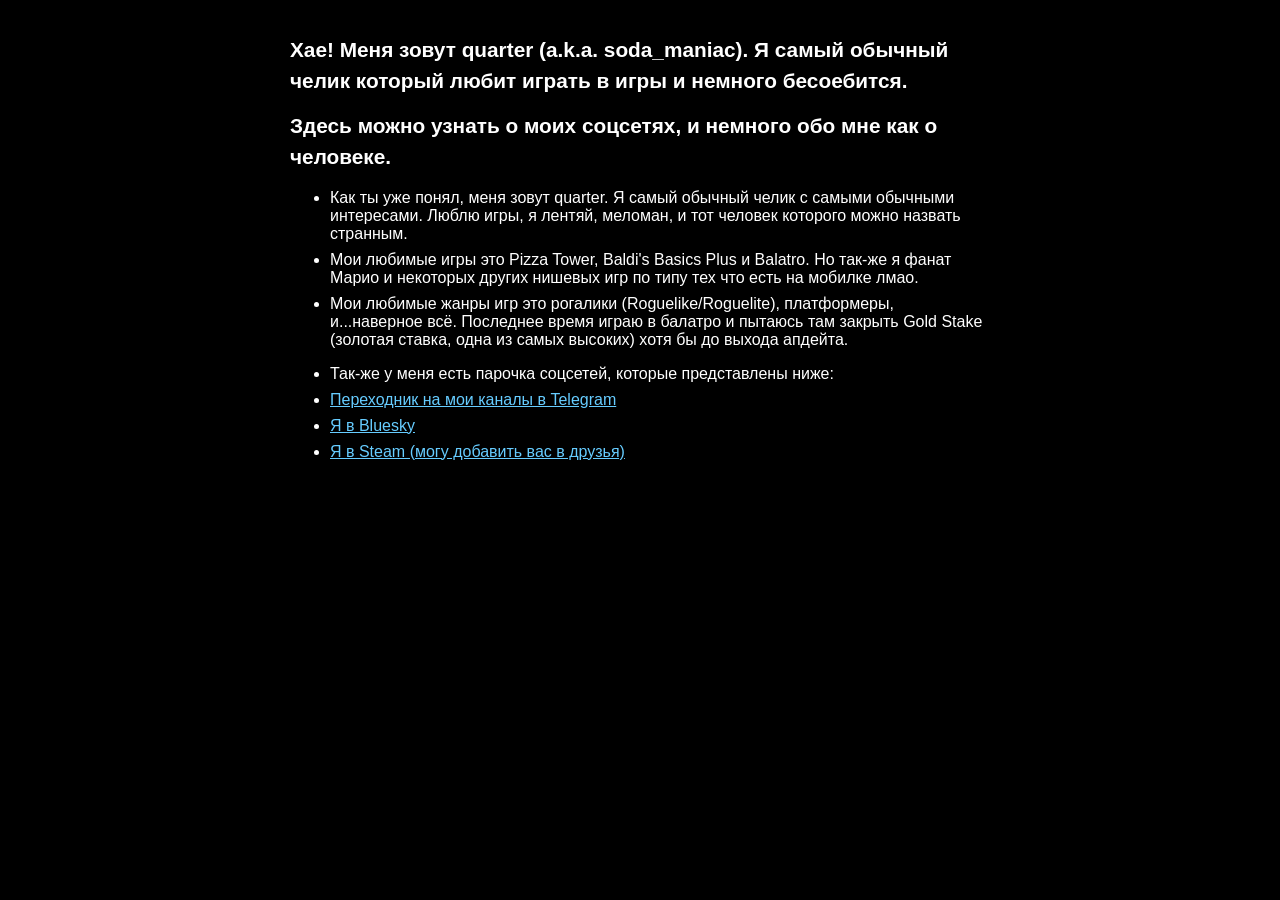
==== index.html @ 44039cd4 "Rename сайтик.html to index.html" ====
<!DOCTYPE html>
<html lang="ru">
<head>
    <meta charset="UTF-8">
    <meta name="viewport" content="width=device-width, initial-scale=1.0">
    <title>site_information.exe</title>
	<link rel="stylesheet" href="стайл.css">
</head>
<body>
    <h1>Хае! Меня зовут quarter (a.k.a. soda_maniac). Я самый обычный челик который любит играть в игры и немного бесоебится.</h1>
	<h1>Здесь можно узнать о моих соцсетях, и немного обо мне как о человеке.</h1>
    <ul>
        <li>Как ты уже понял, меня зовут quarter. Я самый обычный челик с самыми обычными интересами. Люблю игры, я лентяй, меломан, и тот человек которого можно назвать странным.</li>
		<li>Мои любимые игры это Pizza Tower, Baldi's Basics Plus и Balatro. Но так-же я фанат Марио и некоторых других нишевых игр по типу тех что есть на мобилке лмао.</li>
		<li>Мои любимые жанры игр это рогалики (Roguelike/Roguelite), платформеры, и...наверное всё. Последнее время играю в балатро и пытаюсь там закрыть Gold Stake (золотая ставка, одна из самых высоких) хотя бы до выхода апдейта.</li>
		
        <li style="margin-top: 1em;">Так-же у меня есть парочка соцсетей, которые представлены ниже:</li>
        <li><a href="https://t.me/untilted_channel">Переходник на мои каналы в Telegram</a></li>
        <li><a href="https://bsky.app/profile/sodamaniac.bsky.social">Я в Bluesky</a></li>
		<li><a href="https://steamcommunity.com/id/true_quarter/">Я в Steam (могу добавить вас в друзья)</a></li>
    </ul>
</body>
</html>
---- стайл.css ----
body {
    background-color: #000000;
    color: #ffffff;
    font-family: Arial, sans-serif;
    max-width: 700px;
    margin: 0 auto;
    padding: 20px;
}

h1 {
    font-size: 1.3rem;
    line-height: 1.5;
}

li {
    margin-bottom: 0.5em; /* отступ между пунктами списка */
}

a {
    color: #66ccff;
}
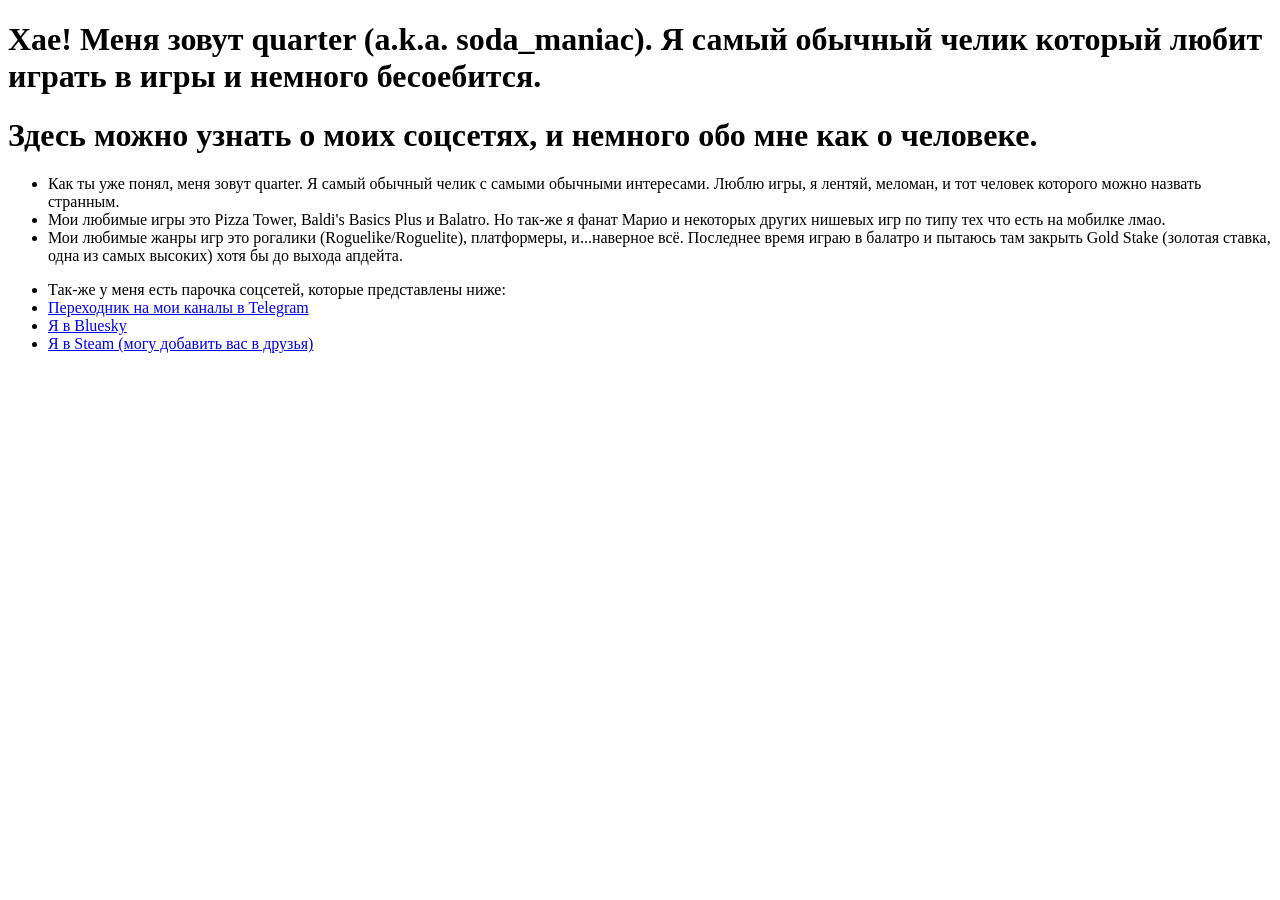
==== commit 343cdfe4: "Fix HTML structure and stylesheet link Updated the HTML structure and fixed the stylesheet link." ====
--- a/index.html
+++ b/index.html
@@ -4,7 +4,7 @@
     <meta charset="UTF-8">
     <meta name="viewport" content="width=device-width, initial-scale=1.0">
     <title>site_information.exe</title>
-	<link rel="stylesheet" href="стайл.css">
+	<link rel="stylesheet" href="style.css">
 </head>
 <body>
     <h1>Хае! Меня зовут quarter (a.k.a. soda_maniac). Я самый обычный челик который любит играть в игры и немного бесоебится.</h1>
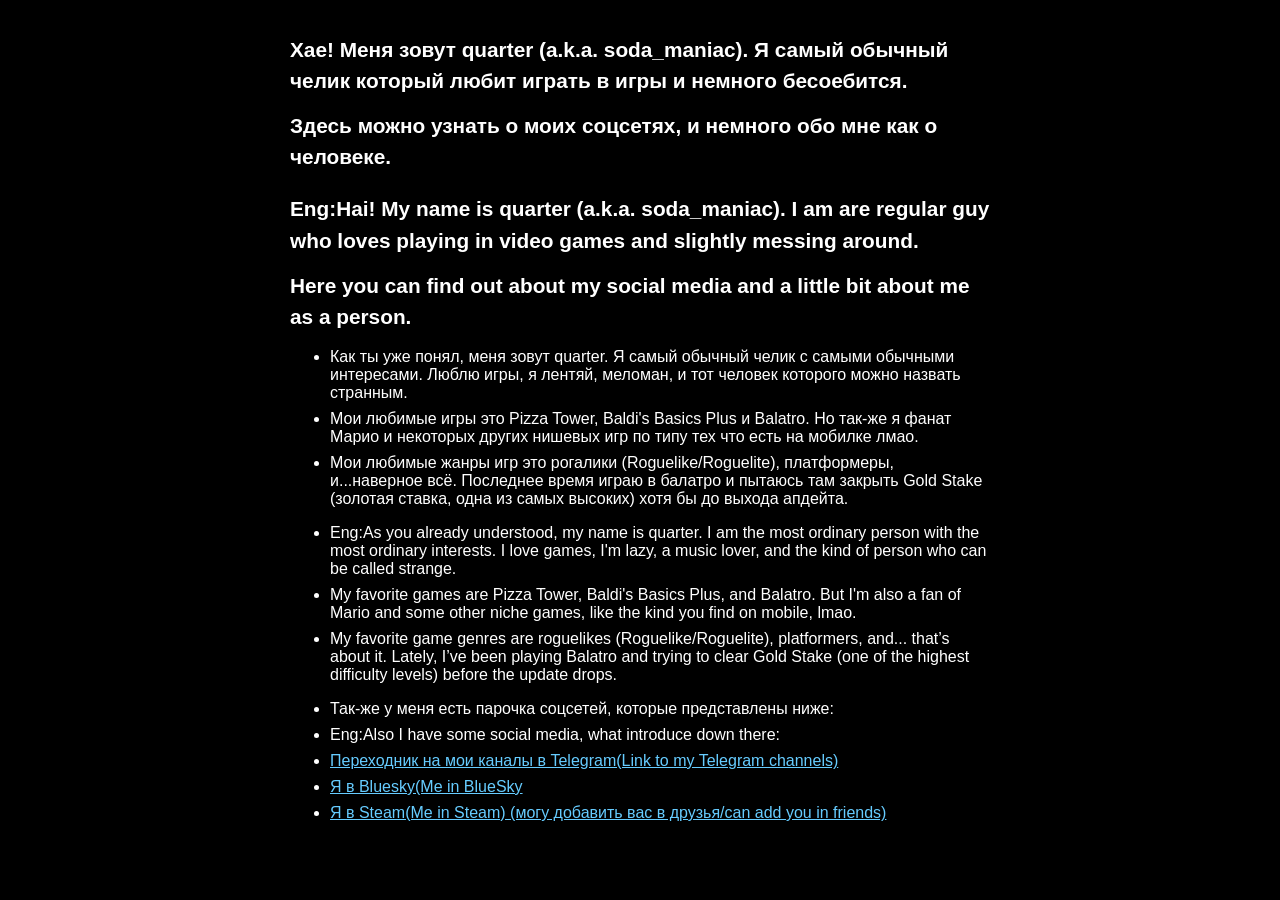
==== commit f974b498: "Add English version of personal introduction Added English translations for personal introduction an" ====
--- a/index.html
+++ b/index.html
@@ -9,15 +9,22 @@
 <body>
     <h1>Хае! Меня зовут quarter (a.k.a. soda_maniac). Я самый обычный челик который любит играть в игры и немного бесоебится.</h1>
 	<h1>Здесь можно узнать о моих соцсетях, и немного обо мне как о человеке.</h1>
+	<h1 style="margin-top: 1em;">Eng:Hai! My name is quarter (a.k.a. soda_maniac). I am are regular guy who loves playing in video games and slightly messing around.</h1>
+	<h1>Here you can find out about my social media and a little bit about me as a person.</h1>
     <ul>
         <li>Как ты уже понял, меня зовут quarter. Я самый обычный челик с самыми обычными интересами. Люблю игры, я лентяй, меломан, и тот человек которого можно назвать странным.</li>
 		<li>Мои любимые игры это Pizza Tower, Baldi's Basics Plus и Balatro. Но так-же я фанат Марио и некоторых других нишевых игр по типу тех что есть на мобилке лмао.</li>
 		<li>Мои любимые жанры игр это рогалики (Roguelike/Roguelite), платформеры, и...наверное всё. Последнее время играю в балатро и пытаюсь там закрыть Gold Stake (золотая ставка, одна из самых высоких) хотя бы до выхода апдейта.</li>
+		<li style="margin-top: 1em;">Eng:As you already understood, my name is quarter. I am the most ordinary person with the most ordinary interests. I love games, I'm lazy, a music lover, and the kind of person who can be called strange.</li>
+		<li>My favorite games are Pizza Tower, Baldi's Basics Plus, and Balatro. But I'm also a fan of Mario and some other niche games, like the kind you find on mobile, lmao.</li>
+		<li>My favorite game genres are roguelikes (Roguelike/Roguelite), platformers, and... that’s about it. Lately, I’ve been playing Balatro and trying to clear Gold Stake (one of the highest difficulty levels) before the update drops.</li>
+		
 		
         <li style="margin-top: 1em;">Так-же у меня есть парочка соцсетей, которые представлены ниже:</li>
-        <li><a href="https://t.me/untilted_channel">Переходник на мои каналы в Telegram</a></li>
-        <li><a href="https://bsky.app/profile/sodamaniac.bsky.social">Я в Bluesky</a></li>
-		<li><a href="https://steamcommunity.com/id/true_quarter/">Я в Steam (могу добавить вас в друзья)</a></li>
+		<li>Eng:Also I have some social media, what introduce down there:
+        <li><a href="https://t.me/untilted_channel">Переходник на мои каналы в Telegram(Link to my Telegram channels)</a></li>
+        <li><a href="https://bsky.app/profile/sodamaniac.bsky.social">Я в Bluesky(Me in BlueSky</a></li>
+		<li><a href="https://steamcommunity.com/id/true_quarter/">Я в Steam(Me in Steam) (могу добавить вас в друзья/can add you in friends)</a></li>
     </ul>
 </body>
 </html>
--- a/style.css
+++ b/style.css
@@ -0,0 +1,21 @@
+body {
+    background-color: #000000;
+    color: #ffffff;
+    font-family: Arial, sans-serif;
+    max-width: 700px;
+    margin: 0 auto;
+    padding: 20px;
+}
+
+h1 {
+    font-size: 1.3rem;
+    line-height: 1.5;
+}
+
+li {
+    margin-bottom: 0.5em; /* отступ между пунктами списка */
+}
+
+a {
+    color: #66ccff;
+}
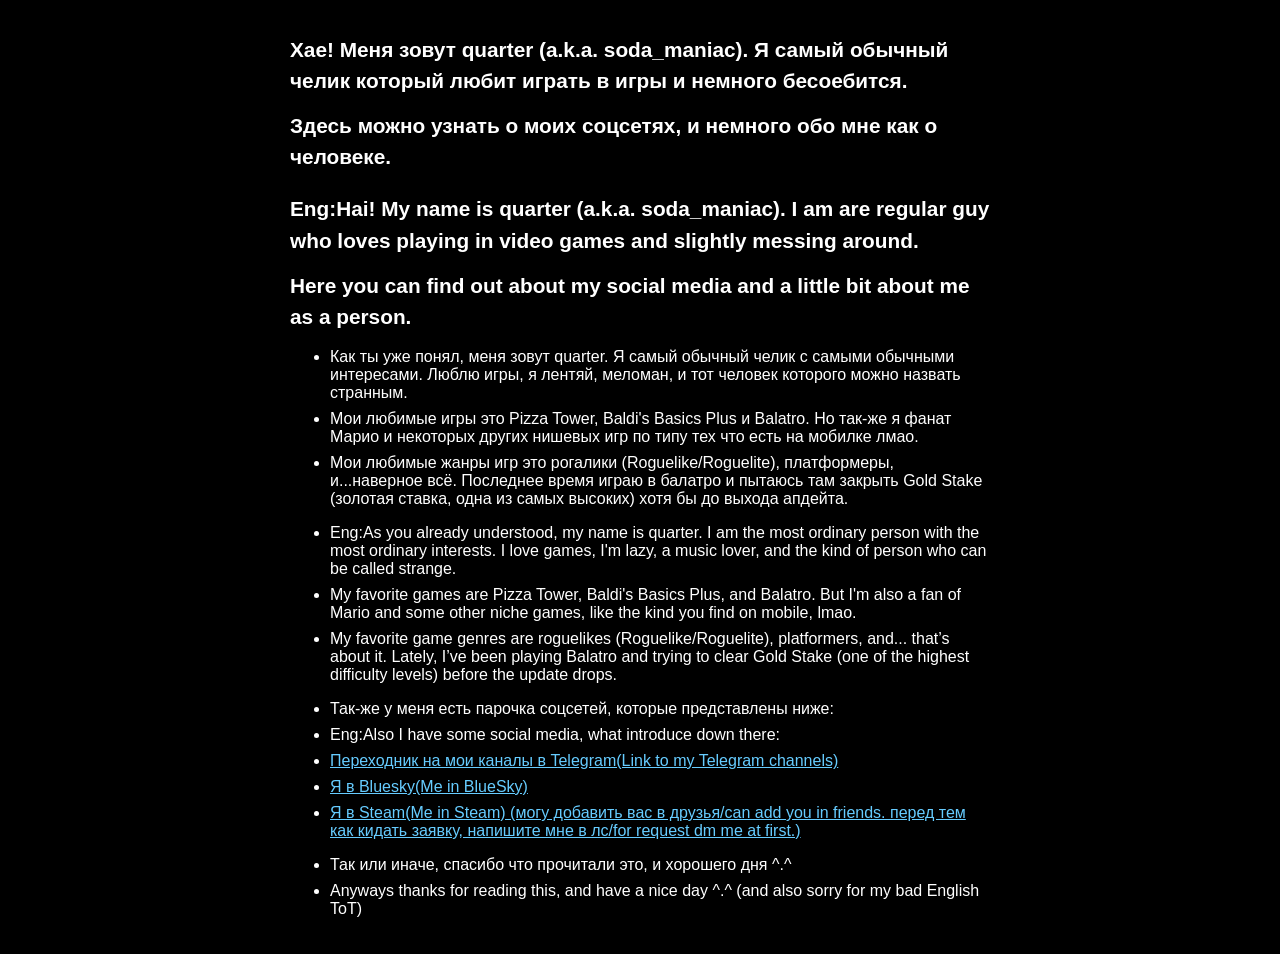
==== commit b857739a: "Fix HTML structure and add social media links" ====
--- a/index.html
+++ b/index.html
@@ -23,8 +23,12 @@
         <li style="margin-top: 1em;">Так-же у меня есть парочка соцсетей, которые представлены ниже:</li>
 		<li>Eng:Also I have some social media, what introduce down there:
         <li><a href="https://t.me/untilted_channel">Переходник на мои каналы в Telegram(Link to my Telegram channels)</a></li>
-        <li><a href="https://bsky.app/profile/sodamaniac.bsky.social">Я в Bluesky(Me in BlueSky</a></li>
-		<li><a href="https://steamcommunity.com/id/true_quarter/">Я в Steam(Me in Steam) (могу добавить вас в друзья/can add you in friends)</a></li>
+        <li><a href="https://bsky.app/profile/sodamaniac.bsky.social">Я в Bluesky(Me in BlueSky)</a></li>
+		<li><a href="https://steamcommunity.com/id/true_quarter/">Я в Steam(Me in Steam) (могу добавить вас в друзья/can add you in friends. перед тем как кидать заявку, напишите мне в лс/for request dm me at first.)</a></li>
+		
+		
+		<li style="margin-top: 1em;">Так или иначе, спасибо что прочитали это, и хорошего дня ^.^</li>
+		<li>Anyways thanks for reading this, and have a nice day ^.^ (and also sorry for my bad English ToT)</li>
     </ul>
 </body>
 </html>
